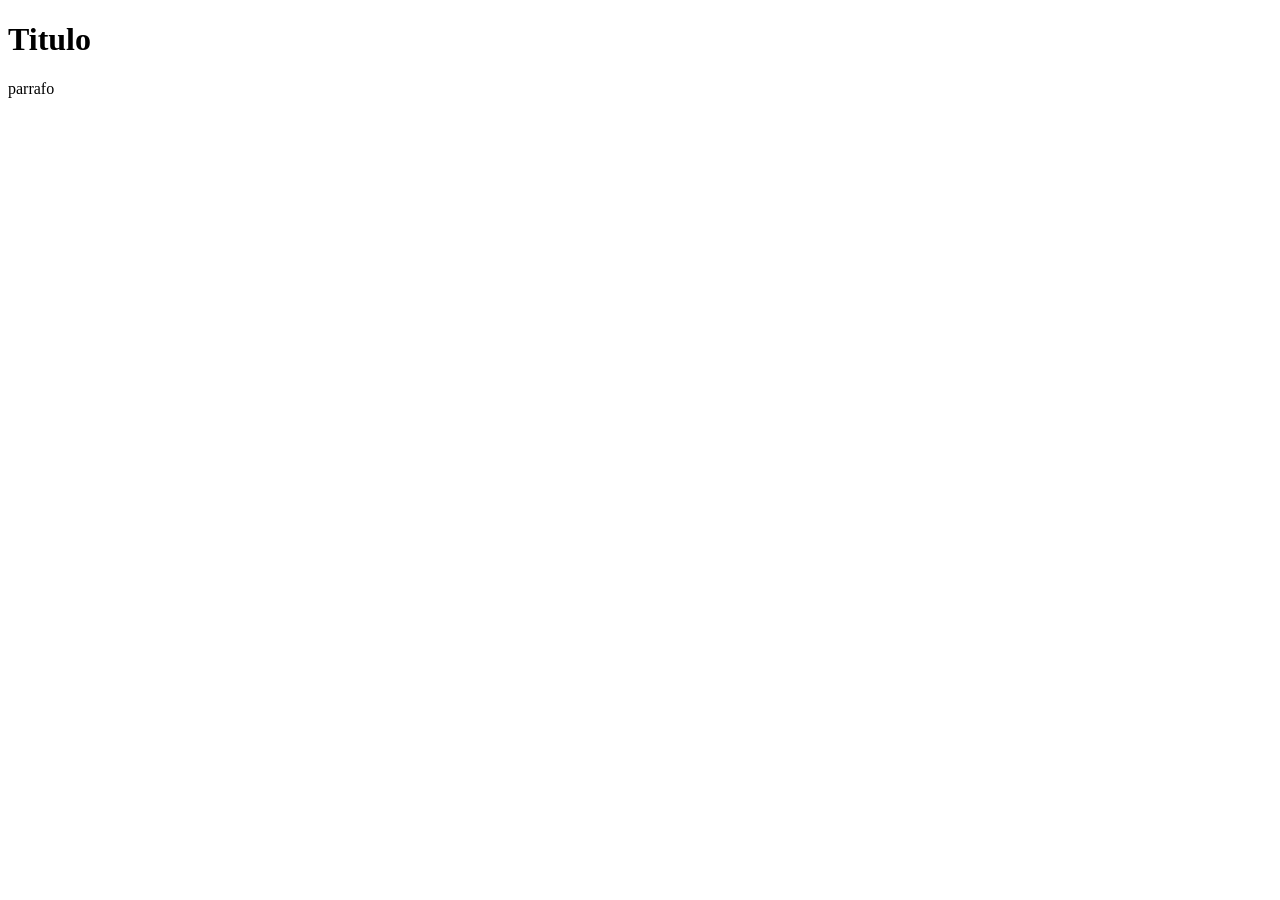
==== index.html @ 2c812dc4 "Agrego index y css inicial" ====
<!DOCTYPE html>
<html lang="en">
<head>
    <meta charset="UTF-8">
    <meta name="viewport" content="width=device-width, initial-scale=1.0">
    <title>Pagina web</title>

    <link rel="stylesheet" href="css/styles.css">
</head>
<body>
    <h1>Titulo</h1>
    <p>parrafo</p>
</body>
</html>
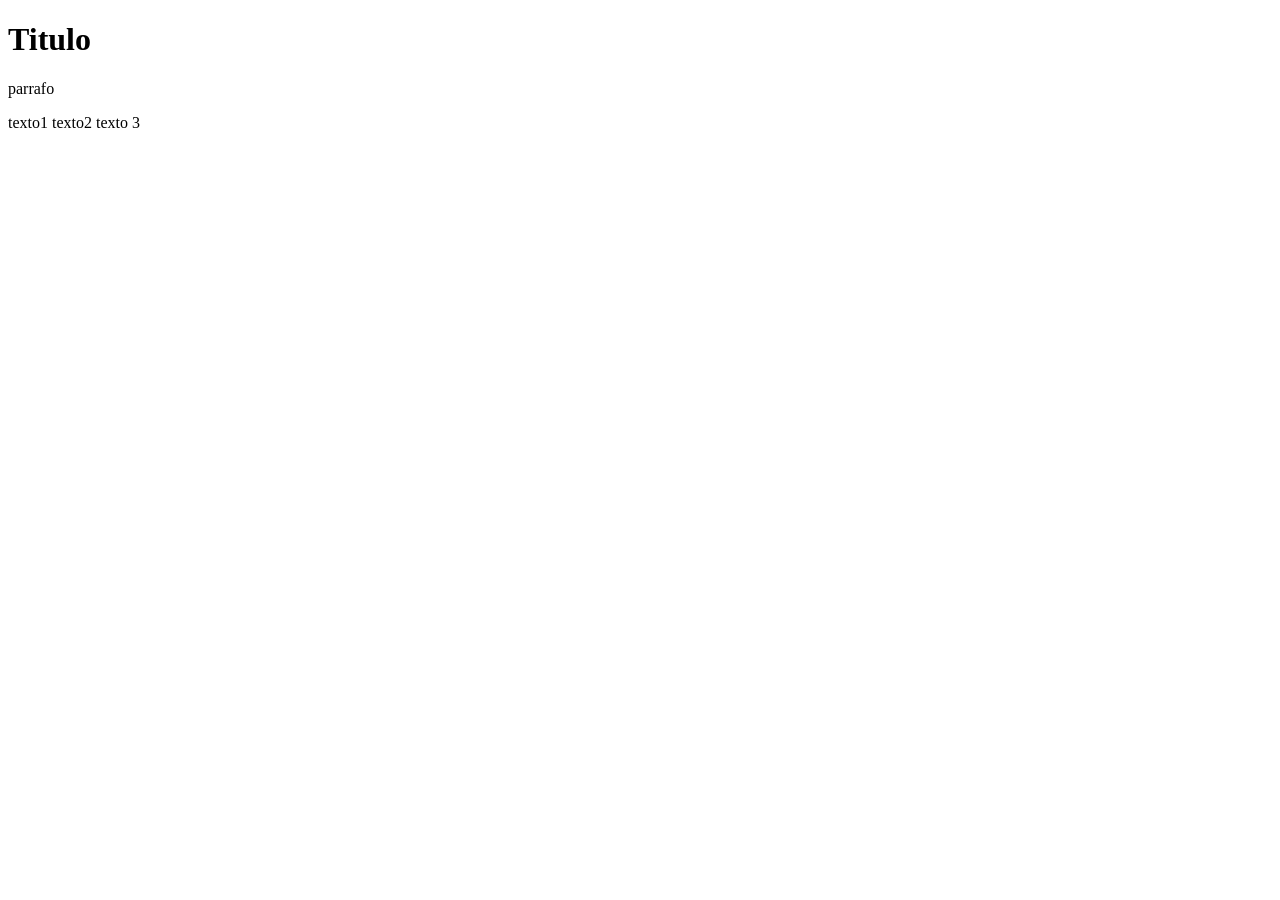
==== commit 12d817ab: "Actualizo estilos2" ====
--- a/index.html
+++ b/index.html
@@ -10,5 +10,8 @@
 <body>
     <h1>Titulo</h1>
     <p>parrafo</p>
+    <p>
+        texto1 <span>texto2</span> texto 3
+    </p>
 </body>
 </html>
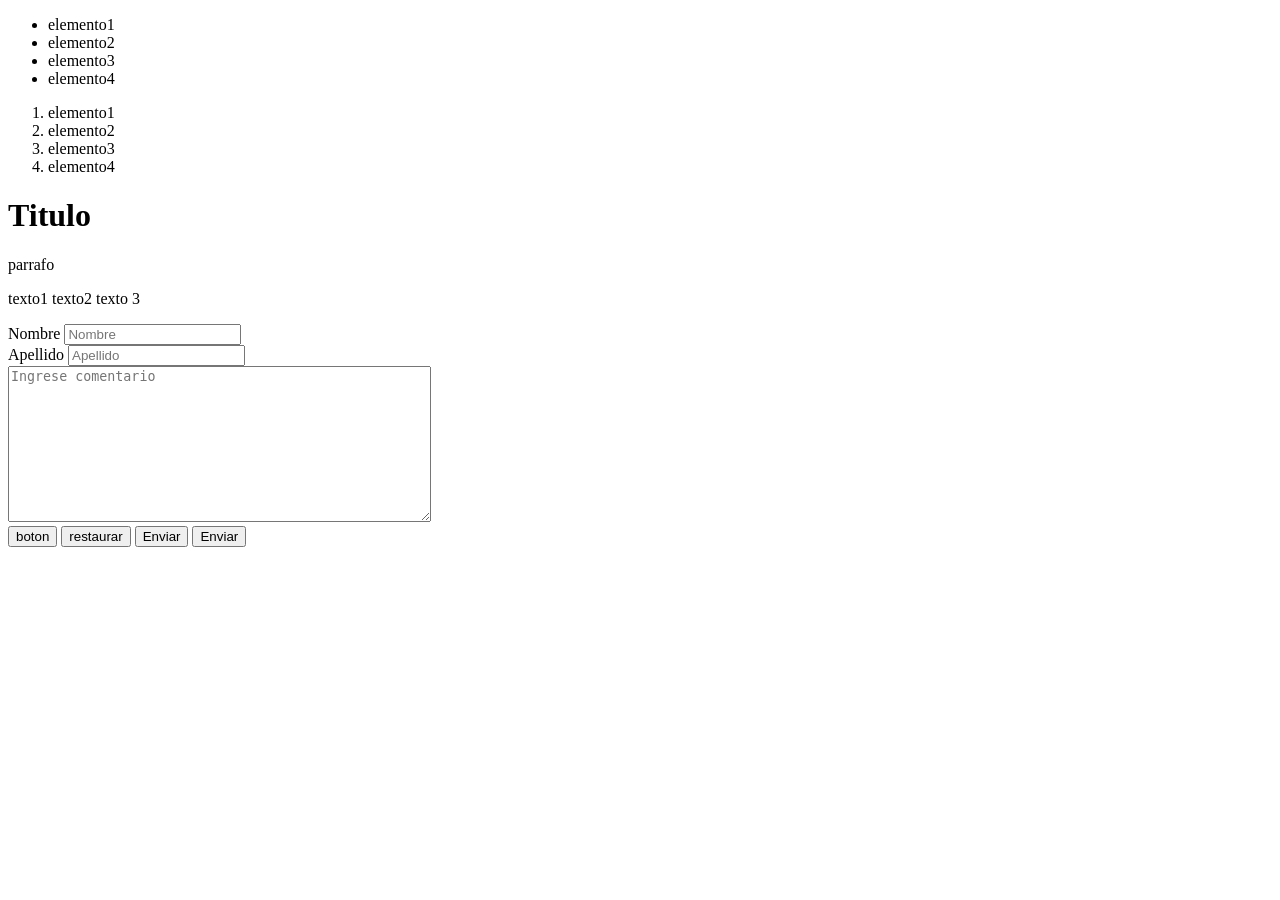
==== commit 90b9c62c: "actualizacion" ====
--- a/index.html
+++ b/index.html
@@ -8,10 +8,39 @@
     <link rel="stylesheet" href="css/styles.css">
 </head>
 <body>
+    <ul>
+        <li>elemento1</li>
+        <li>elemento2</li>
+        <li>elemento3</li>
+        <li>elemento4</li>
+    </ul>
+    <ol>
+        <li>elemento1</li>
+        <li>elemento2</li>
+        <li>elemento3</li>
+        <li>elemento4</li>
+    </ol>
+
+
     <h1>Titulo</h1>
     <p>parrafo</p>
     <p>
         texto1 <span>texto2</span> texto 3
     </p>
+    <form action="/formulario" method="get"> 
+        <label for="nombre">Nombre</label>
+        <input type="text" id="nombre" name="nombre" placeholder="Nombre" />
+        <br>
+        <label for="apellido">Apellido</label>
+        <input type="text" id="apellido" name="apellido" placeholder="Apellido" />
+        <br>
+        <textarea rows="10" cols="50" name="comentario" id="comentario" placeholder="Ingrese comentario"></textarea>
+        <br>
+        <!-- <input type="submit" value="Enviar" /> -->
+        <button type="button">boton</button>
+        <button type="reset">restaurar</button>
+        <button type="submit">Enviar</button>
+        <button type="submit">Enviar</button>
+    </form>
 </body>
 </html>
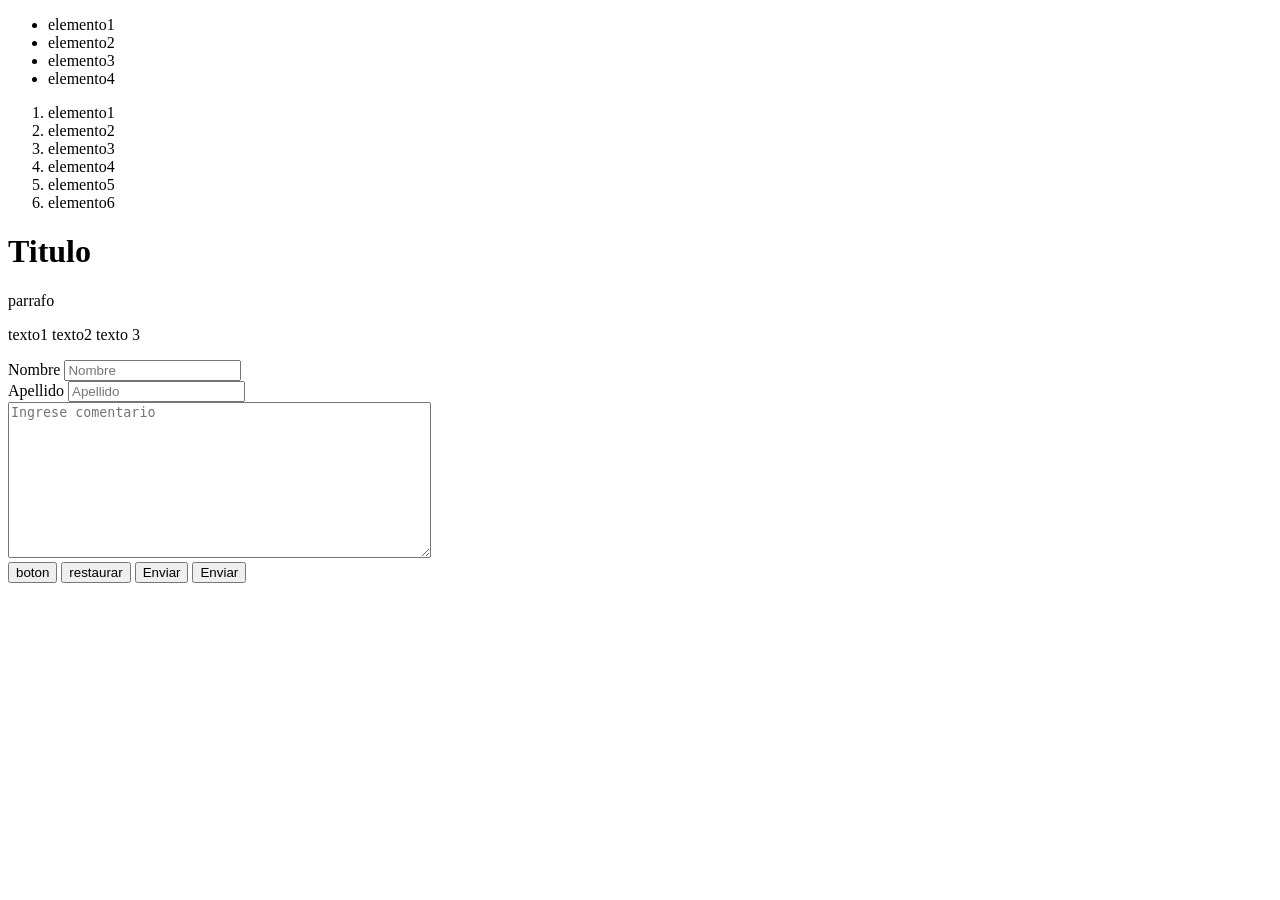
==== commit b2196bec: "actualizacion" ====
--- a/index.html
+++ b/index.html
@@ -19,6 +19,8 @@
         <li>elemento2</li>
         <li>elemento3</li>
         <li>elemento4</li>
+        <li>elemento5</li>
+        <li>elemento6</li>
     </ol>
 
 
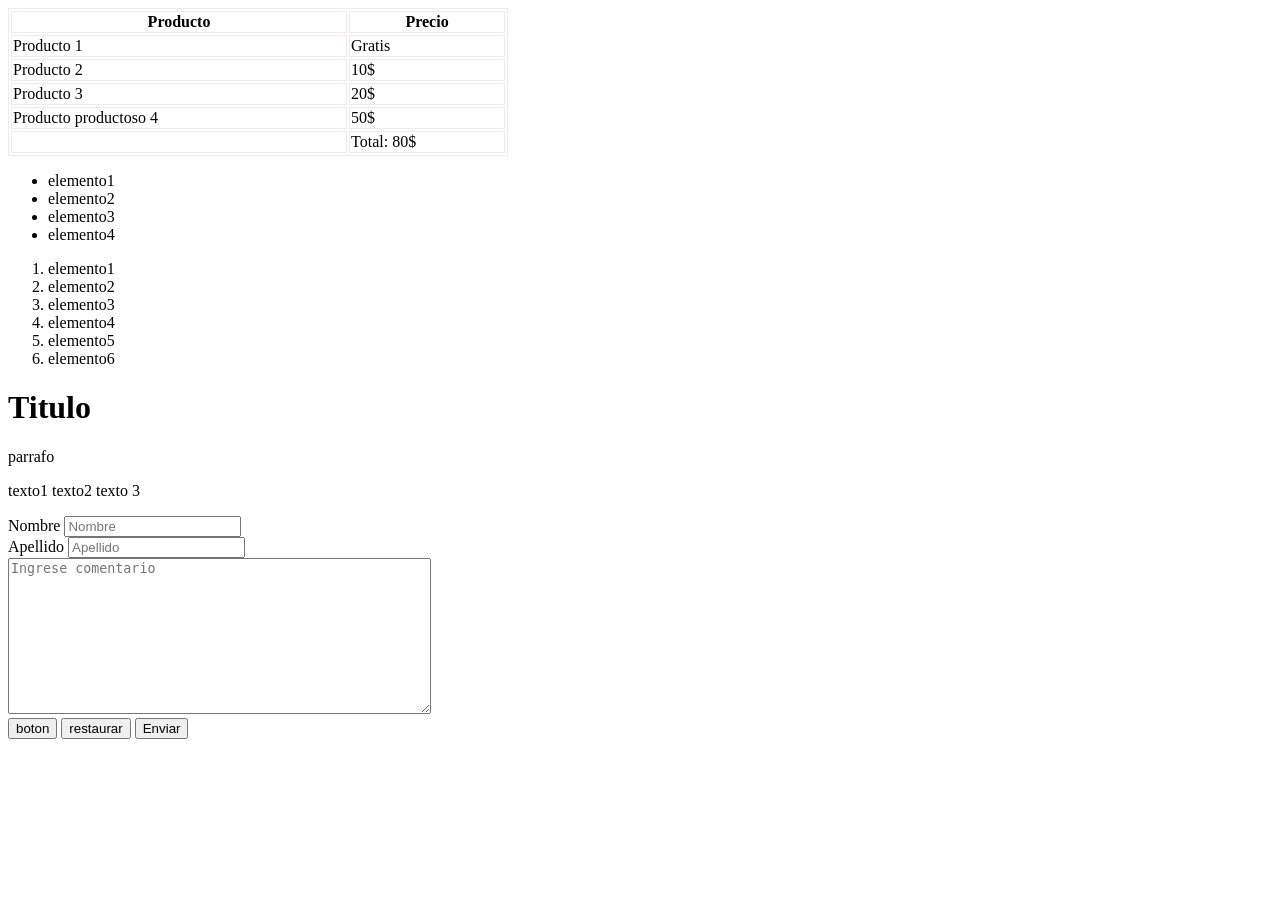
==== commit ad579c5a: "actualizacion2" ====
--- a/index.html
+++ b/index.html
@@ -4,10 +4,47 @@
     <meta charset="UTF-8">
     <meta name="viewport" content="width=device-width, initial-scale=1.0">
     <title>Pagina web</title>
+    <style>
+        table, th, td{
+            border: 1px solid rgb(243, 235, 235);
+
+        }
+    </style>
 
     <link rel="stylesheet" href="css/styles.css">
 </head>
 <body>
+<table style="width: 500px;">
+    <thead>
+    <tr>
+        <th>Producto</th>
+        <th>Precio</th>
+    </tr>
+    </thead>
+    <tbody>
+    <tr>
+        <td>Producto 1</td>
+        <td>Gratis</td>
+    </tr>
+    <tr>
+        <td>Producto 2</td>
+        <td>10$</td>
+    </tr>
+    <tr>
+        <td>Producto 3</td>
+        <td>20$</td>
+    </tr>
+    <tr>
+        <td>Producto productoso 4</td>
+        <td>50$</td>
+    </tr>
+    </tbody>
+    <tfoot>
+        <td></td>
+        <td>Total: 80$</td>
+    </tfoot>
+</table>
+
     <ul>
         <li>elemento1</li>
         <li>elemento2</li>
@@ -23,6 +60,7 @@
         <li>elemento6</li>
     </ol>
 
+<!-- comentario -->
 
     <h1>Titulo</h1>
     <p>parrafo</p>
@@ -42,7 +80,6 @@
         <button type="button">boton</button>
         <button type="reset">restaurar</button>
         <button type="submit">Enviar</button>
-        <button type="submit">Enviar</button>
     </form>
 </body>
 </html>
